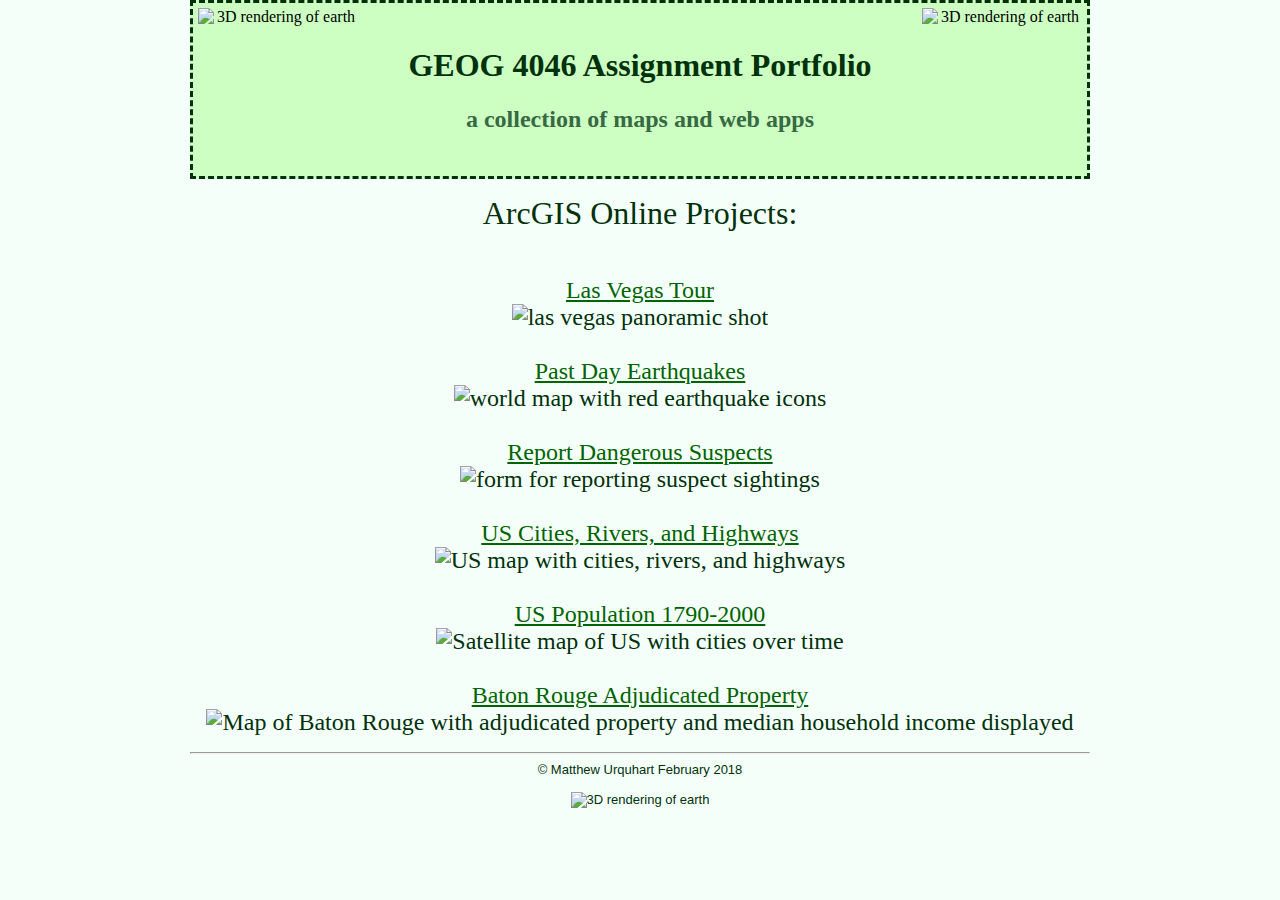
==== index.html @ 27ebe28f "Merge branch 'master' of https://github.com/murquh1/murquh1.github.io" ====
<!DOCTYPE html>
<html>
  <head>
    <title>Matthew Urquhart Cartographic Portfolio</title>
    <link rel="shortcut icon" href="#" />
    <link rel="stylesheet" href="style.css">
  </head>
  <body>
    <header>
      <img src ="https://i.imgur.com/CIlo8tn.gif" alt="3D rendering of earth"
        height="160" width="160" align=left>
      <img src ="https://i.imgur.com/CIlo8tn.gif" alt="3D rendering of earth"
        height="160" width="160" align=right>
      <br>
      <h1 class="title">GEOG 4046 Assignment Portfolio</h1>
      <h2 class="subtitle">a collection of maps and web apps</h2>
      <br>
    </header>
    <main>
      <p>
        <div id="projects">
          ArcGIS Online Projects:
        </div>
        <br>
        <div id="assignments">
          <br><a href="http://arcg.is/2GhrICS">Las Vegas Tour</a>
          <br><img src ="https://i.imgur.com/NBXd25W.jpg" alt="las vegas panoramic shot"
            height="130" width="230">
          <br>
          <br><a href="https://arcg.is/14qj9v">Past Day Earthquakes</a>
          <br><img src ="https://i.imgur.com/VEj5LM0.png" alt="world map with red earthquake icons"
            height="130" width="230">
          <br>
          <br><a href="http://arcg.is/1nPq1e0">Report Dangerous Suspects</a>
          <br><img src ="https://i.imgur.com/cDDhWwy.png" alt="form for reporting suspect sightings"
            height="130" width="230">
          <br>
          <br><a href="http://murquh1.maps.arcgis.com/apps/webappviewer/index.html?id=c60466fc3ef24377b8d21e7c3112f100">US Cities, Rivers, and Highways</a>
          <br><img src ="https://i.imgur.com/k9CQFCp.png" alt="US map with cities, rivers, and highways"
            height="130" width="230">
          <br>
          <br><a href="https://www.arcgis.com/apps/TimeAware/index.html?appid=b8d8ca60ec97424cbed227f25a0a815a">US Population 1790-2000</a>
          <br><img src ="https://i.imgur.com/ktRN3Hi.jpg" alt="Satellite map of US with cities over time"
            height="130" width="230">
          <br>
          <br><a href="https://portal.ga.lsu.edu/arcgis/apps/webappviewer/index.html?id=8e31b6240cba4007aca7c89f1188d426">Baton Rouge Adjudicated Property</a>
          <br><img src ="https://i.imgur.com/bD12G8Y.jpg" alt="Map of Baton Rouge with adjudicated property and median household income displayed"
            height="130" width="230">
        </div>
      </p>

    </main>
    <hr>
    <footer>
      &copy; Matthew Urquhart February 2018
      <br>
      <div id="globe">
        <img src="https://i.imgur.com/F0lVAtV.png" alt="3D rendering of earth"
        height="30" width="30">
      </div>
    </footer>
    <script src="js/code-assignment-07a.js"></script>
    <script src="js/MusicFunctions.js"></script>
  </body>
</html>
---- style.css ----
header { text-align: center;
  font-family: Garamond, serif;
  background-color: #CDFFC3;
  padding: 5px;
  border-style: dashed;
  border-color: #00310a;}

.title { color: #00310a;}

.subtitle { color: #376942;
}

body { background-color: mintcream;
  background-position: 0% 25%;
	background-attachment: fixed;
  width:900px;
  margin:auto;
  cursor: pointer;}

#projects { color: #00310a;
  font-size: 2em;
  font-family: Garamond, serif;
  text-align: center;}

#assignments { color: #00310a;
  font-size: 1.5em;
  font-family: Garamond;
  text-align: center;}

a { color: darkgreen;}

footer { font-size: small;
  text-align: center;
  font-family: Arial, sans-serif;
  color: #00310a;}

#globe { padding: 15px;}
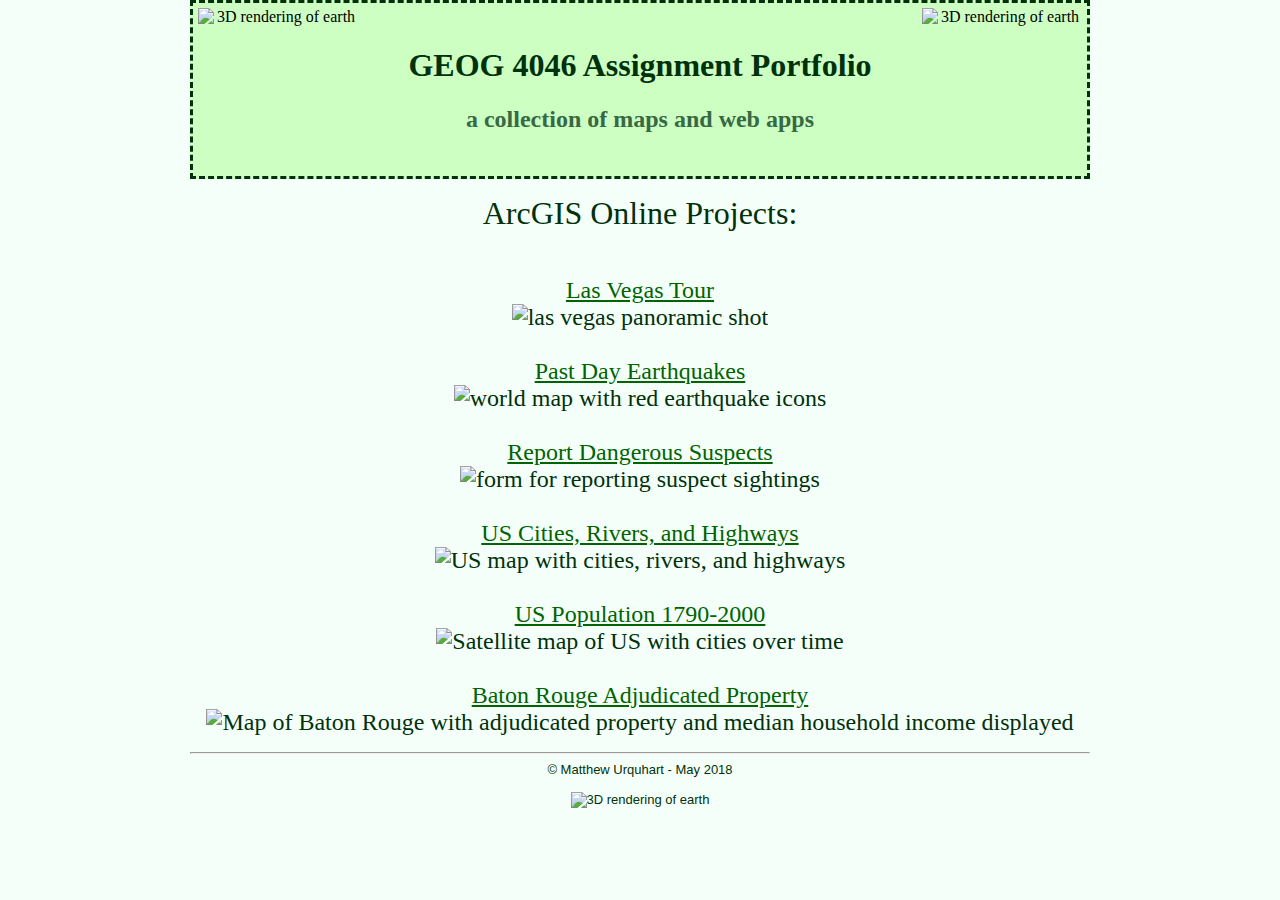
==== commit a4b92d60: "updates" ====
--- a/index.html
+++ b/index.html
@@ -52,7 +52,7 @@
     </main>
     <hr>
     <footer>
-      &copy; Matthew Urquhart February 2018
+      &copy; Matthew Urquhart - May 2018
       <br>
       <div id="globe">
         <img src="https://i.imgur.com/F0lVAtV.png" alt="3D rendering of earth"
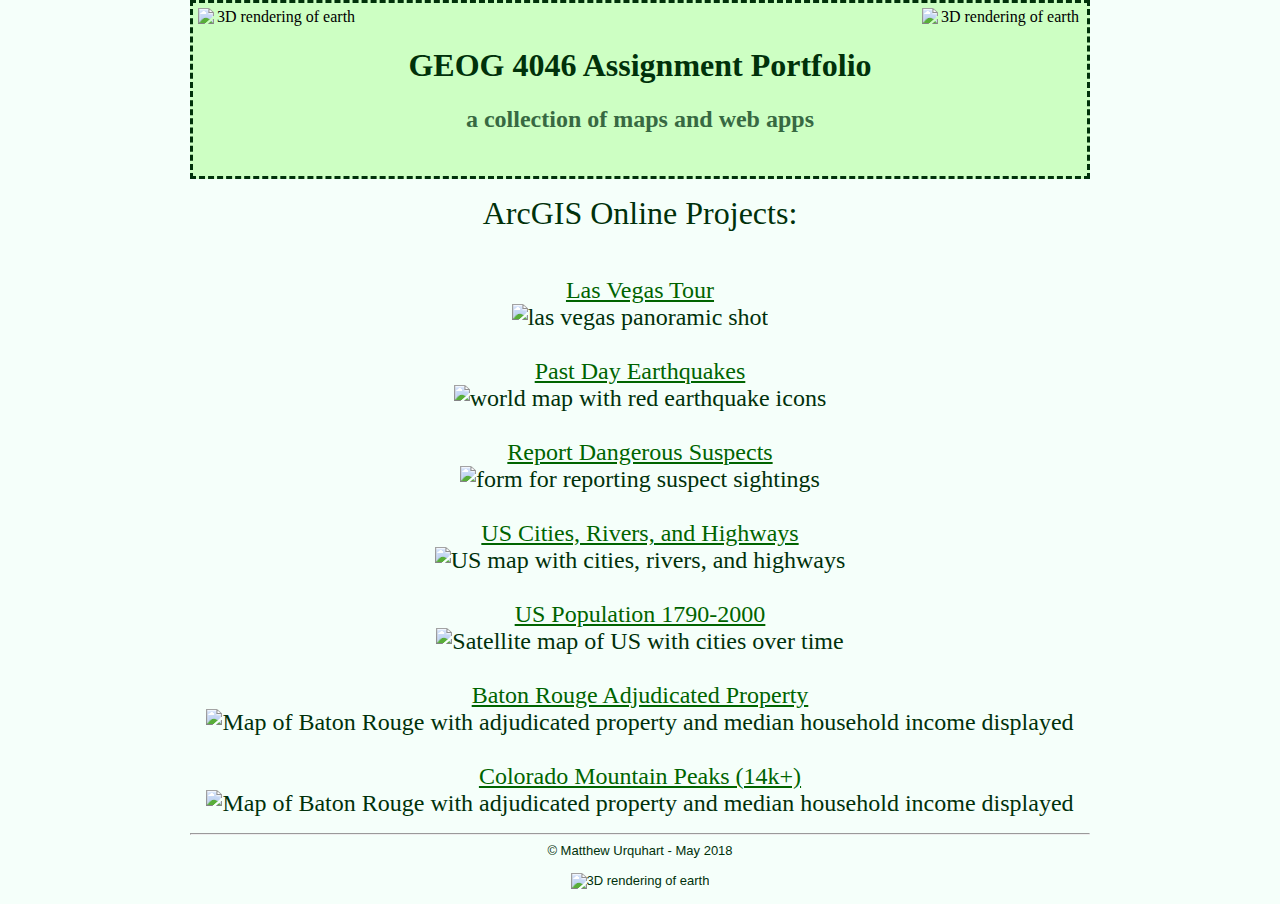
==== commit 14d83b19: "update" ====
--- a/index.html
+++ b/index.html
@@ -46,6 +46,10 @@
           <br><a href="https://portal.ga.lsu.edu/arcgis/apps/webappviewer/index.html?id=8e31b6240cba4007aca7c89f1188d426">Baton Rouge Adjudicated Property</a>
           <br><img src ="https://i.imgur.com/bD12G8Y.jpg" alt="Map of Baton Rouge with adjudicated property and median household income displayed"
             height="130" width="230">
+          <br>
+          <br><a href="https://murquh1.github.io/colorado/">Colorado Mountain Peaks (14k+)</a>
+          <br><img src ="https://i.imgur.com/bD12G8Y.jpg" alt="Map of Baton Rouge with adjudicated property and median household income displayed"
+            height="130" width="230">
         </div>
       </p>
 
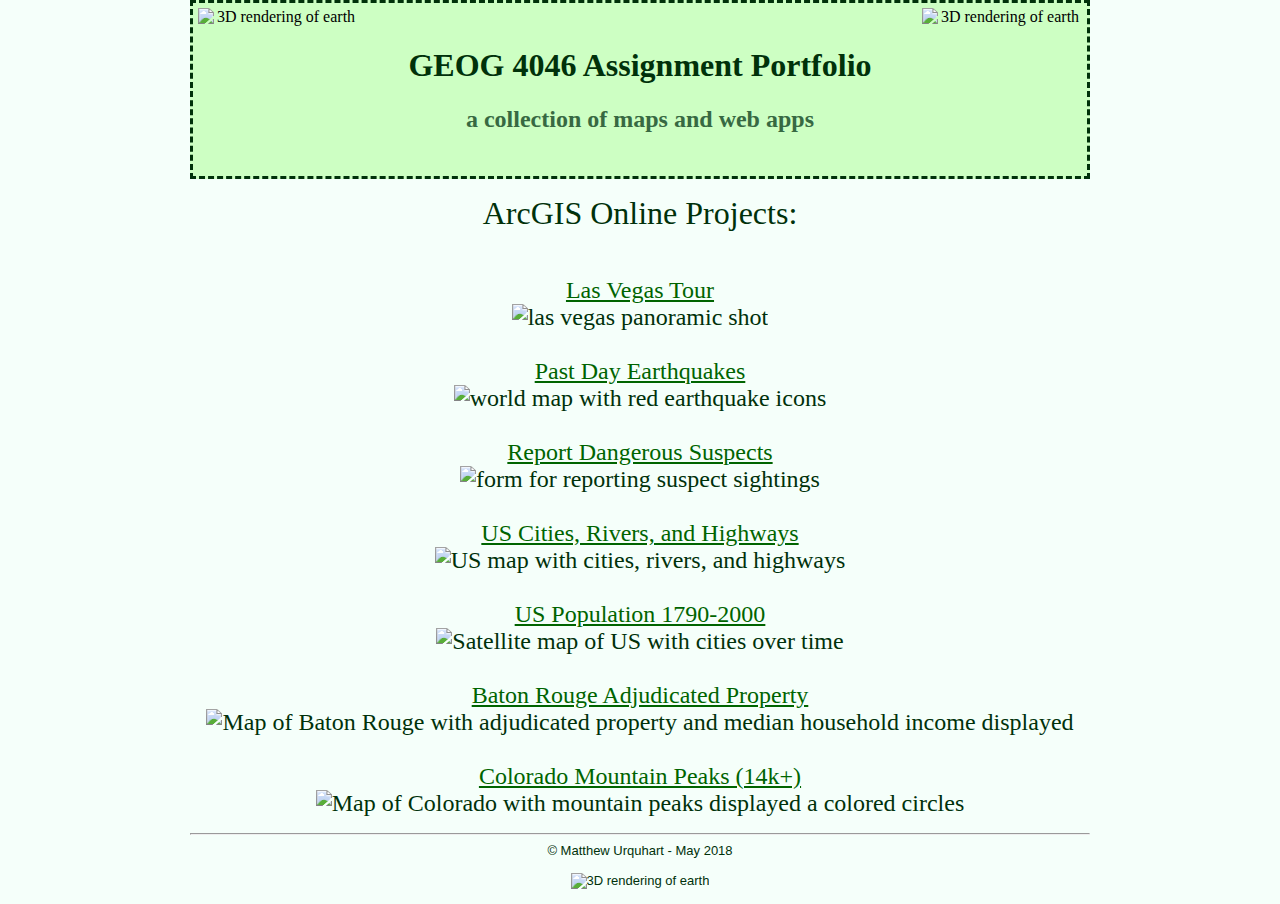
==== commit 31f61c9a: "updae" ====
--- a/index.html
+++ b/index.html
@@ -48,7 +48,7 @@
             height="130" width="230">
           <br>
           <br><a href="https://murquh1.github.io/colorado/">Colorado Mountain Peaks (14k+)</a>
-          <br><img src ="https://i.imgur.com/bD12G8Y.jpg" alt="Map of Baton Rouge with adjudicated property and median household income displayed"
+          <br><img src ="https://i.imgur.com/7bZJVyY.png" alt="Map of Colorado with mountain peaks displayed a colored circles"
             height="130" width="230">
         </div>
       </p>
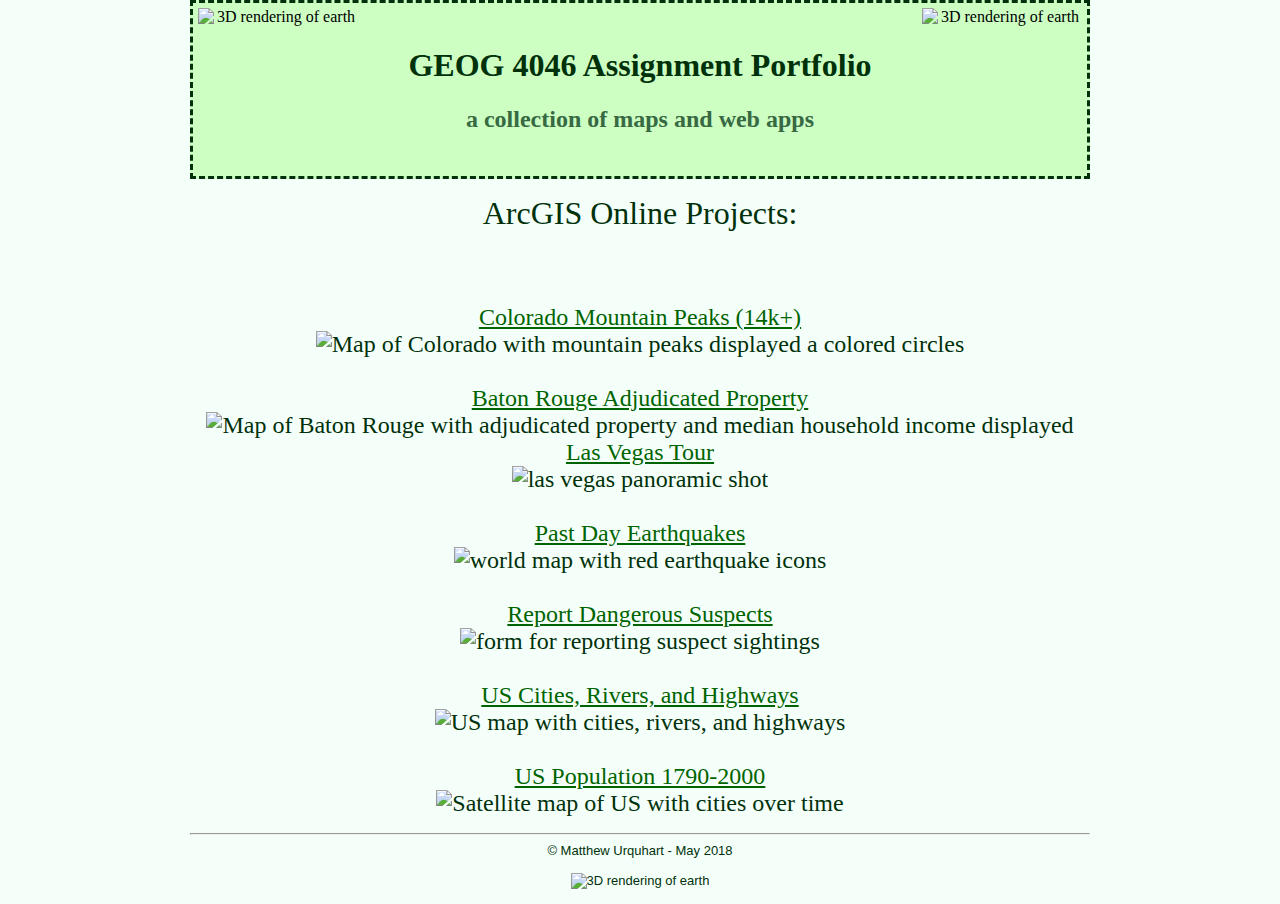
==== commit 4c533f7a: "update" ====
--- a/index.html
+++ b/index.html
@@ -23,6 +23,14 @@
         </div>
         <br>
         <div id="assignments">
+          <br>
+          <br><a href="https://murquh1.github.io/colorado/">Colorado Mountain Peaks (14k+)</a>
+          <br><img src ="https://i.imgur.com/7bZJVyY.png" alt="Map of Colorado with mountain peaks displayed a colored circles"
+            height="130" width="230">
+          <br>
+          <br><a href="https://portal.ga.lsu.edu/arcgis/apps/webappviewer/index.html?id=8e31b6240cba4007aca7c89f1188d426">Baton Rouge Adjudicated Property</a>
+          <br><img src ="https://i.imgur.com/bD12G8Y.jpg" alt="Map of Baton Rouge with adjudicated property and median household income displayed"
+            height="130" width="230">    
           <br><a href="http://arcg.is/2GhrICS">Las Vegas Tour</a>
           <br><img src ="https://i.imgur.com/NBXd25W.jpg" alt="las vegas panoramic shot"
             height="130" width="230">
@@ -42,14 +50,6 @@
           <br><a href="https://www.arcgis.com/apps/TimeAware/index.html?appid=b8d8ca60ec97424cbed227f25a0a815a">US Population 1790-2000</a>
           <br><img src ="https://i.imgur.com/ktRN3Hi.jpg" alt="Satellite map of US with cities over time"
             height="130" width="230">
-          <br>
-          <br><a href="https://portal.ga.lsu.edu/arcgis/apps/webappviewer/index.html?id=8e31b6240cba4007aca7c89f1188d426">Baton Rouge Adjudicated Property</a>
-          <br><img src ="https://i.imgur.com/bD12G8Y.jpg" alt="Map of Baton Rouge with adjudicated property and median household income displayed"
-            height="130" width="230">
-          <br>
-          <br><a href="https://murquh1.github.io/colorado/">Colorado Mountain Peaks (14k+)</a>
-          <br><img src ="https://i.imgur.com/7bZJVyY.png" alt="Map of Colorado with mountain peaks displayed a colored circles"
-            height="130" width="230">
         </div>
       </p>
 
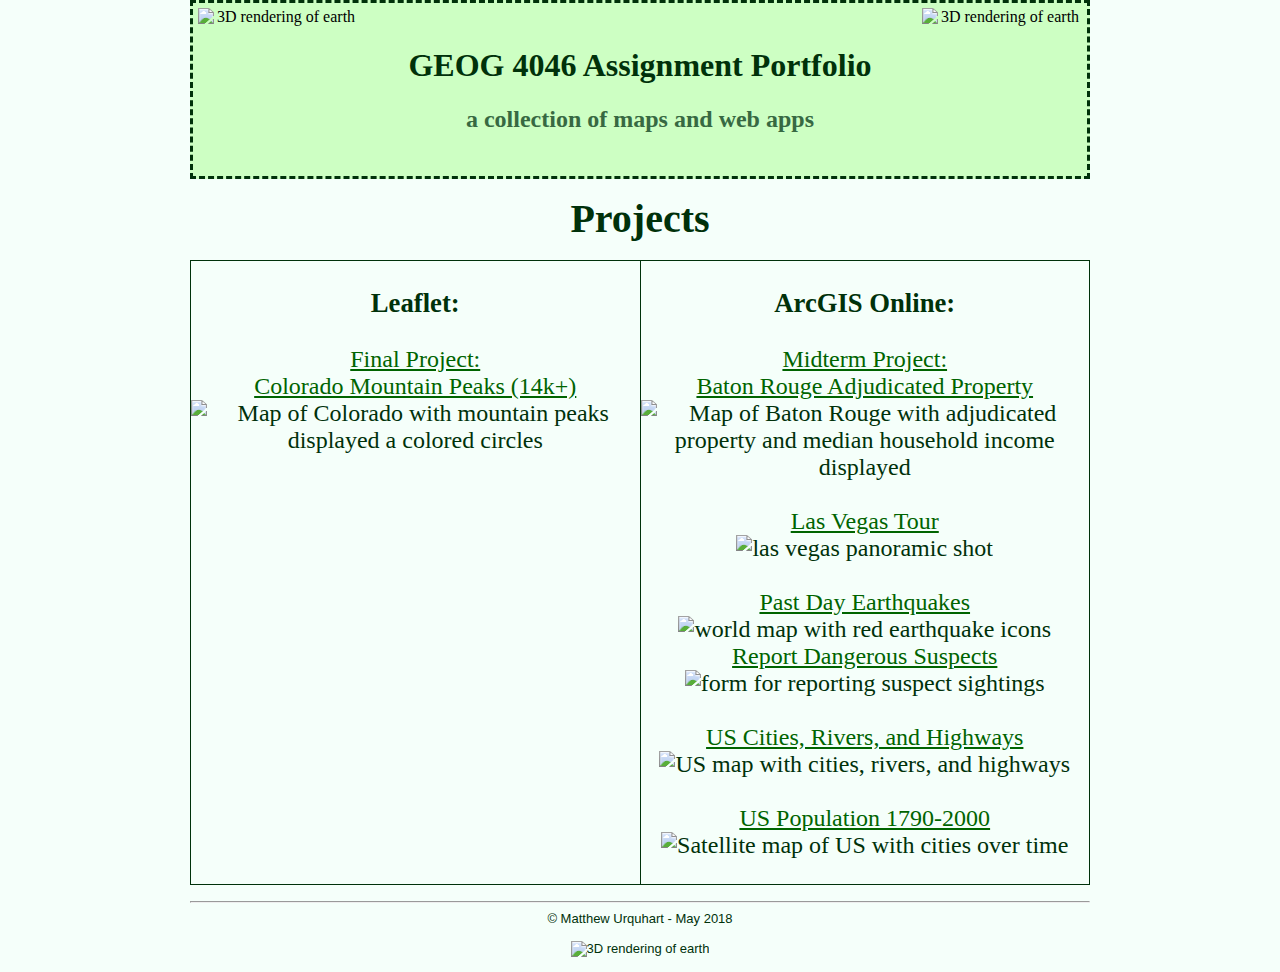
==== commit d1a44510: "massive update" ====
--- a/index.html
+++ b/index.html
@@ -19,37 +19,43 @@
     <main>
       <p>
         <div id="projects">
-          ArcGIS Online Projects:
+          Projects
         </div>
         <br>
-        <div id="assignments">
-          <br>
-          <br><a href="https://murquh1.github.io/colorado/">Colorado Mountain Peaks (14k+)</a>
-          <br><img src ="https://i.imgur.com/7bZJVyY.png" alt="Map of Colorado with mountain peaks displayed a colored circles"
-            height="130" width="230">
-          <br>
-          <br><a href="https://portal.ga.lsu.edu/arcgis/apps/webappviewer/index.html?id=8e31b6240cba4007aca7c89f1188d426">Baton Rouge Adjudicated Property</a>
-          <br><img src ="https://i.imgur.com/bD12G8Y.jpg" alt="Map of Baton Rouge with adjudicated property and median household income displayed"
-            height="130" width="230">    
-          <br><a href="http://arcg.is/2GhrICS">Las Vegas Tour</a>
-          <br><img src ="https://i.imgur.com/NBXd25W.jpg" alt="las vegas panoramic shot"
-            height="130" width="230">
-          <br>
-          <br><a href="https://arcg.is/14qj9v">Past Day Earthquakes</a>
-          <br><img src ="https://i.imgur.com/VEj5LM0.png" alt="world map with red earthquake icons"
-            height="130" width="230">
-          <br>
-          <br><a href="http://arcg.is/1nPq1e0">Report Dangerous Suspects</a>
-          <br><img src ="https://i.imgur.com/cDDhWwy.png" alt="form for reporting suspect sightings"
-            height="130" width="230">
-          <br>
-          <br><a href="http://murquh1.maps.arcgis.com/apps/webappviewer/index.html?id=c60466fc3ef24377b8d21e7c3112f100">US Cities, Rivers, and Highways</a>
-          <br><img src ="https://i.imgur.com/k9CQFCp.png" alt="US map with cities, rivers, and highways"
-            height="130" width="230">
-          <br>
-          <br><a href="https://www.arcgis.com/apps/TimeAware/index.html?appid=b8d8ca60ec97424cbed227f25a0a815a">US Population 1790-2000</a>
-          <br><img src ="https://i.imgur.com/ktRN3Hi.jpg" alt="Satellite map of US with cities over time"
-            height="130" width="230">
+        <div class="assignments">
+          <div class="column" style="border-left-style:solid;">
+            <br>
+            <div class="projectlabel">Leaflet:</div>
+            <br><a href="https://murquh1.github.io/colorado/">Final Project:<br>Colorado Mountain Peaks (14k+)</a>
+            <br><img src ="https://i.imgur.com/7bZJVyY.png" alt="Map of Colorado with mountain peaks displayed a colored circles"
+              height="130" width="230">
+          </div>
+          <div class="column">
+            <br>
+            <div class="projectlabel">ArcGIS Online:</div>
+            <br><a href="https://portal.ga.lsu.edu/arcgis/apps/webappviewer/index.html?id=8e31b6240cba4007aca7c89f1188d426">Midterm Project:<br>Baton Rouge Adjudicated Property</a>
+            <br><img src ="https://i.imgur.com/bD12G8Y.jpg" alt="Map of Baton Rouge with adjudicated property and median household income displayed"
+              height="130" width="230">
+            <br>
+            <br><a href="http://arcg.is/2GhrICS">Las Vegas Tour</a>
+            <br><img src ="https://i.imgur.com/NBXd25W.jpg" alt="las vegas panoramic shot"
+              height="130" width="230">
+            <br>
+            <br><a href="https://arcg.is/14qj9v">Past Day Earthquakes</a>
+            <br><img src ="https://i.imgur.com/VEj5LM0.png" alt="world map with red earthquake icons"
+              height="130" width="230">
+            <br><a href="http://arcg.is/1nPq1e0">Report Dangerous Suspects</a>
+            <br><img src ="https://i.imgur.com/cDDhWwy.png" alt="form for reporting suspect sightings"
+              height="130" width="230">
+            <br>
+            <br><a href="http://murquh1.maps.arcgis.com/apps/webappviewer/index.html?id=c60466fc3ef24377b8d21e7c3112f100">US Cities, Rivers, and Highways</a>
+            <br><img src ="https://i.imgur.com/k9CQFCp.png" alt="US map with cities, rivers, and highways"
+              height="130" width="230">
+            <br>
+            <br><a href="https://www.arcgis.com/apps/TimeAware/index.html?appid=b8d8ca60ec97424cbed227f25a0a815a">US Population 1790-2000</a>
+            <br><img src ="https://i.imgur.com/ktRN3Hi.jpg" alt="Satellite map of US with cities over time"
+              height="130" width="230">
+          </div>
         </div>
       </p>
 
--- a/style.css
+++ b/style.css
@@ -1,37 +1,70 @@
-header { text-align: center;
+header {
+  text-align: center;
   font-family: Garamond, serif;
   background-color: #CDFFC3;
   padding: 5px;
   border-style: dashed;
-  border-color: #00310a;}
-
-.title { color: #00310a;}
-
-.subtitle { color: #376942;
+  border-color: #00310a;
 }
 
-body { background-color: mintcream;
+.title {
+  color: #00310a;
+}
+
+.subtitle {
+  color: #376942;
+}
+
+body {
+  background-color: mintcream;
   background-position: 0% 25%;
 	background-attachment: fixed;
   width:900px;
   margin:auto;
-  cursor: pointer;}
+  cursor: pointer;
+}
 
-#projects { color: #00310a;
-  font-size: 2em;
+#projects {
+  color: #00310a;
+  font-size: 30pt;
   font-family: Garamond, serif;
-  text-align: center;}
+  font-weight: bold;
+  text-align: center;
+}
 
-#assignments { color: #00310a;
+.column {
+  border-top-style: solid;
+  border-right-style: solid;
+  border-bottom-style: solid;
+  border-width: 1px;
+  padding-bottom: 25px;
+  flex: 50%;
+}
+
+.assignments {
+  display: flex;
+  color: #00310a;
   font-size: 1.5em;
   font-family: Garamond;
-  text-align: center;}
+  text-align: center;
+}
 
-a { color: darkgreen;}
+.projectlabel {
+  font-weight: bold;
+  font-size: 20pt;
+}
 
-footer { font-size: small;
+a {
+  color: darkgreen;
+}
+
+footer {
+  font-size: small;
   text-align: center;
   font-family: Arial, sans-serif;
-  color: #00310a;}
+  color: #00310a;
+}
 
-#globe { padding: 15px;}
+#globe {
+  padding: 15px;
+}
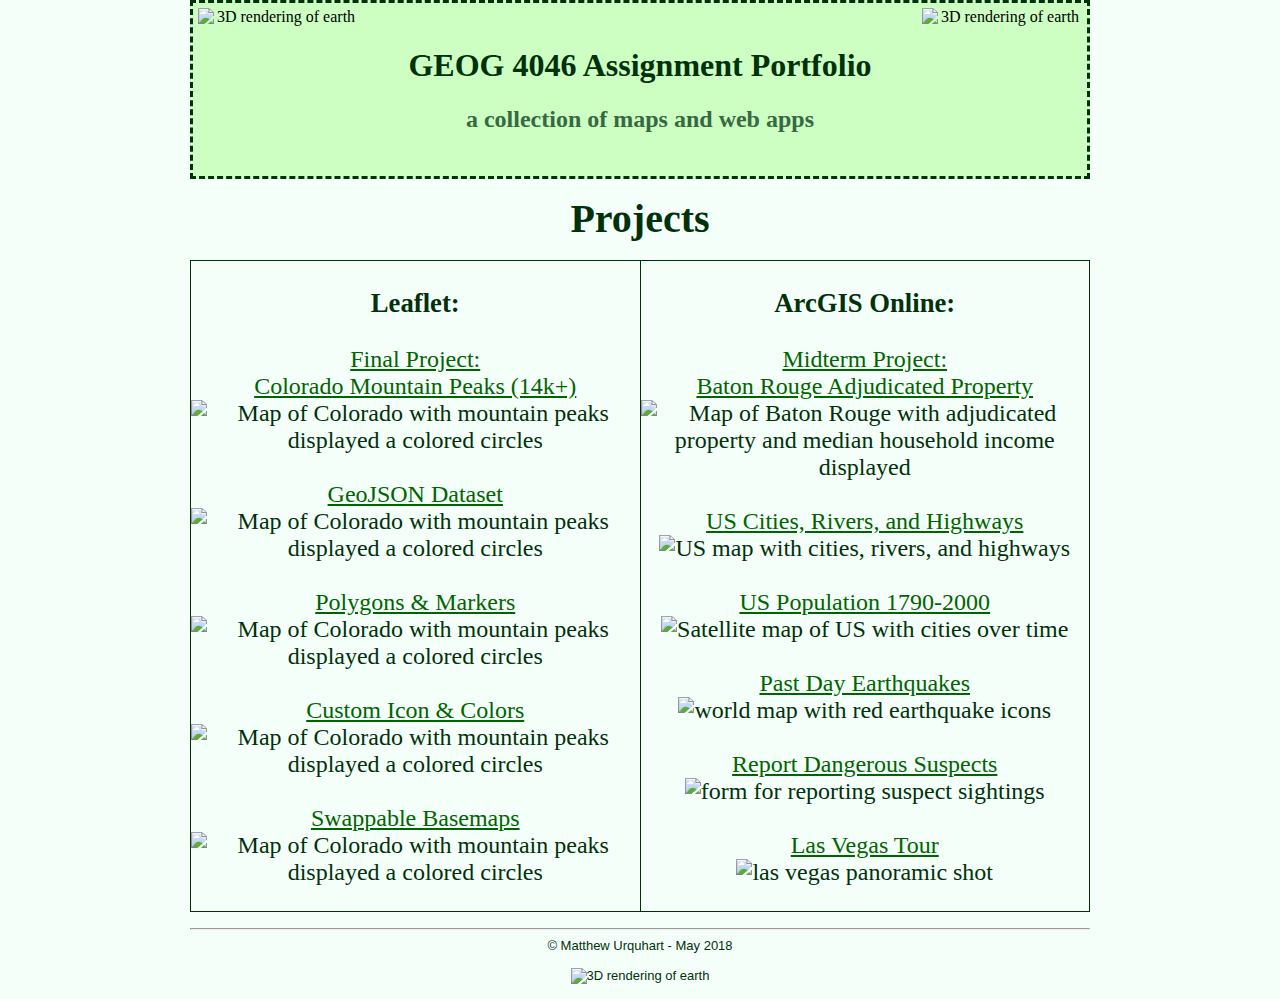
==== commit b4866c4d: "updates" ====
--- a/index.html
+++ b/index.html
@@ -29,6 +29,22 @@
             <br><a href="https://murquh1.github.io/colorado/">Final Project:<br>Colorado Mountain Peaks (14k+)</a>
             <br><img src ="https://i.imgur.com/7bZJVyY.png" alt="Map of Colorado with mountain peaks displayed a colored circles"
               height="130" width="230">
+            <br>
+            <br><a href="https://murquh1.github.io/map4/">GeoJSON Dataset</a>
+            <br><img src ="https://i.imgur.com/7bZJVyY.png" alt="Map of Colorado with mountain peaks displayed a colored circles"
+              height="130" width="230">
+            <br>
+            <br><a href="https://murquh1.github.io/map/">Polygons & Markers</a>
+            <br><img src ="https://i.imgur.com/7bZJVyY.png" alt="Map of Colorado with mountain peaks displayed a colored circles"
+              height="130" width="230">
+            <br>
+            <br><a href="https://murquh1.github.io/map3/">Custom Icon & Colors</a>
+            <br><img src ="https://i.imgur.com/7bZJVyY.png" alt="Map of Colorado with mountain peaks displayed a colored circles"
+              height="130" width="230">
+            <br>
+            <br><a href="https://murquh1.github.io/map5/">Swappable Basemaps</a>
+            <br><img src ="https://i.imgur.com/7bZJVyY.png" alt="Map of Colorado with mountain peaks displayed a colored circles"
+              height="130" width="230">
           </div>
           <div class="column">
             <br>
@@ -37,23 +53,24 @@
             <br><img src ="https://i.imgur.com/bD12G8Y.jpg" alt="Map of Baton Rouge with adjudicated property and median household income displayed"
               height="130" width="230">
             <br>
-            <br><a href="http://arcg.is/2GhrICS">Las Vegas Tour</a>
-            <br><img src ="https://i.imgur.com/NBXd25W.jpg" alt="las vegas panoramic shot"
+            <br><a href="http://murquh1.maps.arcgis.com/apps/webappviewer/index.html?id=c60466fc3ef24377b8d21e7c3112f100">US Cities, Rivers, and Highways</a>
+            <br><img src ="https://i.imgur.com/k9CQFCp.png" alt="US map with cities, rivers, and highways"
+              height="130" width="230">  
+            <br>
+            <br><a href="https://www.arcgis.com/apps/TimeAware/index.html?appid=b8d8ca60ec97424cbed227f25a0a815a">US Population 1790-2000</a>
+            <br><img src ="https://i.imgur.com/ktRN3Hi.jpg" alt="Satellite map of US with cities over time"
               height="130" width="230">
             <br>
             <br><a href="https://arcg.is/14qj9v">Past Day Earthquakes</a>
             <br><img src ="https://i.imgur.com/VEj5LM0.png" alt="world map with red earthquake icons"
               height="130" width="230">
+            <br>
             <br><a href="http://arcg.is/1nPq1e0">Report Dangerous Suspects</a>
             <br><img src ="https://i.imgur.com/cDDhWwy.png" alt="form for reporting suspect sightings"
               height="130" width="230">
             <br>
-            <br><a href="http://murquh1.maps.arcgis.com/apps/webappviewer/index.html?id=c60466fc3ef24377b8d21e7c3112f100">US Cities, Rivers, and Highways</a>
-            <br><img src ="https://i.imgur.com/k9CQFCp.png" alt="US map with cities, rivers, and highways"
-              height="130" width="230">
-            <br>
-            <br><a href="https://www.arcgis.com/apps/TimeAware/index.html?appid=b8d8ca60ec97424cbed227f25a0a815a">US Population 1790-2000</a>
-            <br><img src ="https://i.imgur.com/ktRN3Hi.jpg" alt="Satellite map of US with cities over time"
+            <br><a href="http://arcg.is/2GhrICS">Las Vegas Tour</a>
+            <br><img src ="https://i.imgur.com/NBXd25W.jpg" alt="las vegas panoramic shot"
               height="130" width="230">
           </div>
         </div>
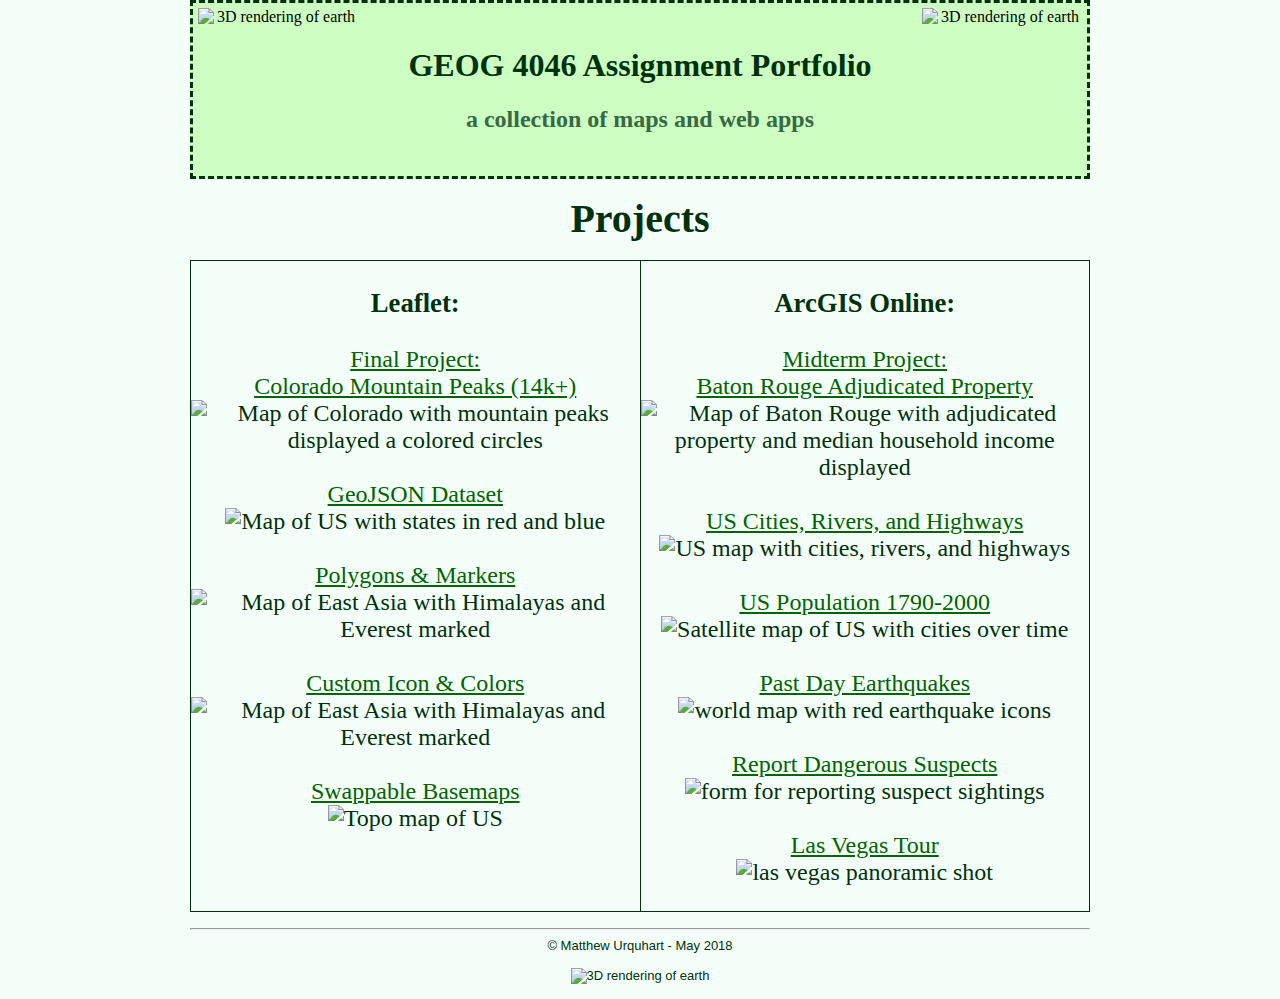
==== commit 3c8bcd56: "fullupdate" ====
--- a/index.html
+++ b/index.html
@@ -31,19 +31,19 @@
               height="130" width="230">
             <br>
             <br><a href="https://murquh1.github.io/map4/">GeoJSON Dataset</a>
-            <br><img src ="https://i.imgur.com/7bZJVyY.png" alt="Map of Colorado with mountain peaks displayed a colored circles"
+            <br><img src ="https://i.imgur.com/NfTJMsq.png" alt="Map of US with states in red and blue"
               height="130" width="230">
             <br>
             <br><a href="https://murquh1.github.io/map/">Polygons & Markers</a>
-            <br><img src ="https://i.imgur.com/7bZJVyY.png" alt="Map of Colorado with mountain peaks displayed a colored circles"
+            <br><img src ="https://i.imgur.com/acTExRr.jpg" alt="Map of East Asia with Himalayas and Everest marked"
               height="130" width="230">
             <br>
             <br><a href="https://murquh1.github.io/map3/">Custom Icon & Colors</a>
-            <br><img src ="https://i.imgur.com/7bZJVyY.png" alt="Map of Colorado with mountain peaks displayed a colored circles"
+            <br><img src ="https://i.imgur.com/lboZLPa.jpg" alt="Map of East Asia with Himalayas and Everest marked"
               height="130" width="230">
             <br>
             <br><a href="https://murquh1.github.io/map5/">Swappable Basemaps</a>
-            <br><img src ="https://i.imgur.com/7bZJVyY.png" alt="Map of Colorado with mountain peaks displayed a colored circles"
+            <br><img src ="https://i.imgur.com/YYEUYQ8.png" alt="Topo map of US"
               height="130" width="230">
           </div>
           <div class="column">
@@ -55,7 +55,7 @@
             <br>
             <br><a href="http://murquh1.maps.arcgis.com/apps/webappviewer/index.html?id=c60466fc3ef24377b8d21e7c3112f100">US Cities, Rivers, and Highways</a>
             <br><img src ="https://i.imgur.com/k9CQFCp.png" alt="US map with cities, rivers, and highways"
-              height="130" width="230">  
+              height="130" width="230">
             <br>
             <br><a href="https://www.arcgis.com/apps/TimeAware/index.html?appid=b8d8ca60ec97424cbed227f25a0a815a">US Population 1790-2000</a>
             <br><img src ="https://i.imgur.com/ktRN3Hi.jpg" alt="Satellite map of US with cities over time"
